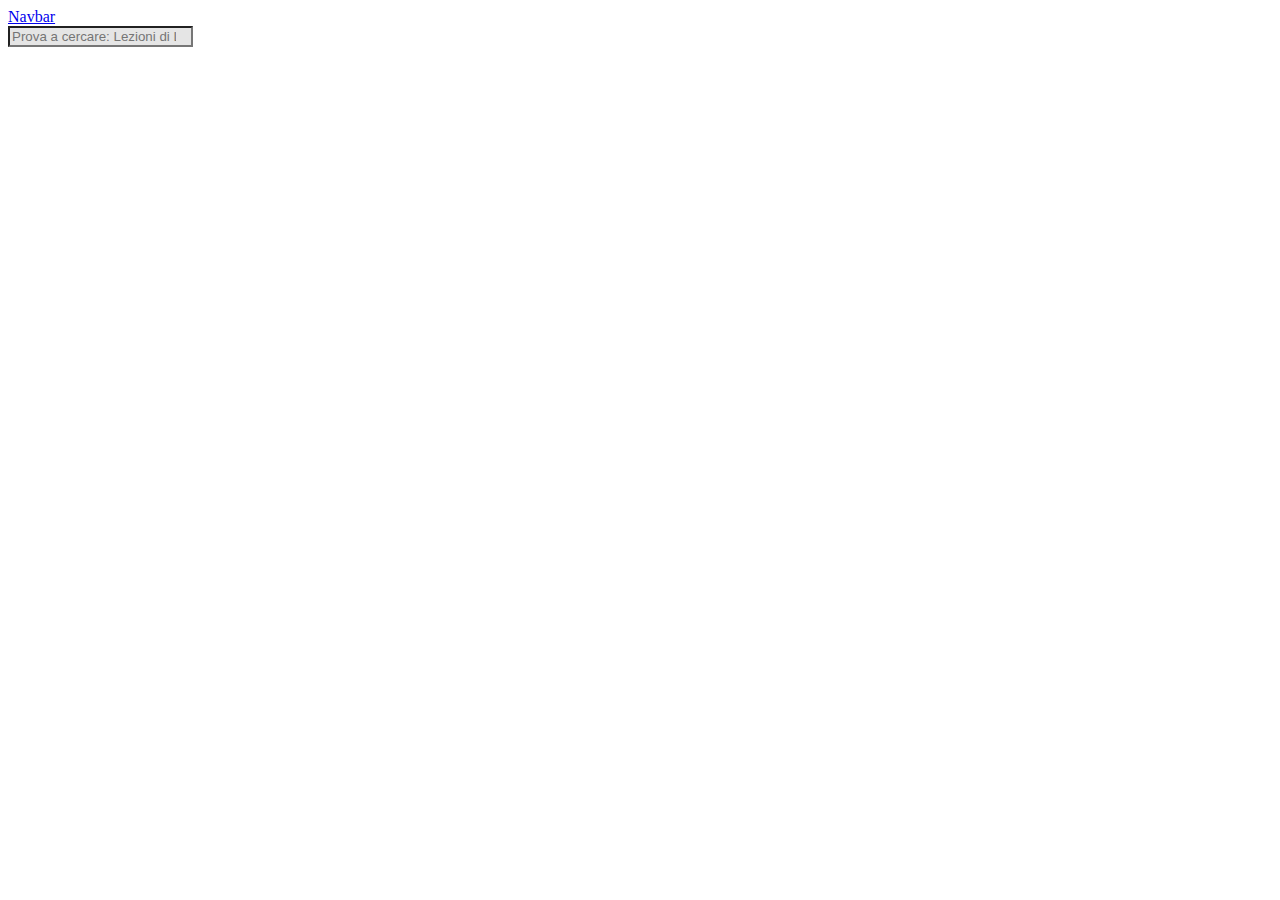
==== index.html @ 1f1ae482 "prima prova" ====
<!DOCTYPE html>
<html lang="en">
<head>
    <meta charset="UTF-8">
    <meta name="viewport" content="width=device-width, initial-scale=1.0">
    <title>Document</title>
    <!-- link per collegare foglio css  -->
    <link rel="stylesheet" href="style.css">
    <!-- link icone fontawsome -->
    <link rel="stylesheet" href="https://cdnjs.cloudflare.com/ajax/libs/font-awesome/6.5.1/css/all.min.css" integrity="sha512-DTOQO9RWCH3ppGqcWaEA1BIZOC6xxalwEsw9c2QQeAIftl+Vegovlnee1c9QX4TctnWMn13TZye+giMm8e2LwA==" crossorigin="anonymous" referrerpolicy="no-referrer">
    <!-- link bootstrap -->
    <link href="https://cdn.jsdelivr.net/npm/bootstrap@5.3.2/dist/css/bootstrap.min.css" rel="stylesheet" integrity="sha384-T3c6CoIi6uLrA9TneNEoa7RxnatzjcDSCmG1MXxSR1GAsXEV/Dwwykc2MPK8M2HN" crossorigin="anonymous">
</head>
<body>

    <div id="navbar">
        <nav class="navbar navbar-expand-lg bg-body-tertiary py-3 ">
            <div class="container-fluid flex-nowrap ">
              <a class="navbar-brand" href="#">Navbar</a>
                <div class="w-100 " id="navbarSupportedContent">
                    <form class="d-flex align-items-center " role="search">
                        <input class="form-control me-2 my_grey" type="search" placeholder="Prova a cercare: Lezioni di Lavarel" aria-label="Search">
                        <div class="row flex-nowrap align-items-center g-1  ">
                            <div class="col d-flex gap-1  d-sm-none d-lg-flex ">
                                <i class="fa-solid fa-circle-question"></i>
                                <i class="fa-solid fa-circle-question"></i>
                                <i class="fa-solid fa-circle-question"></i>
                                
                            </div>
                            <div class="col">
                                <i class="fa-solid fa-circle-question"></i>
                            </div>
                           
                        </div>
                    </form>
                    
                </div>
            </div>
          </nav>

    </div>



    <!-- link bootstrap body -->
    </body>
    <script src="https://cdn.jsdelivr.net/npm/bootstrap@5.3.2/dist/js/bootstrap.bundle.min.js" integrity="sha384-C6RzsynM9kWDrMNeT87bh95OGNyZPhcTNXj1NW7RuBCsyN/o0jlpcV8Qyq46cDfL" crossorigin="anonymous"></script>
</body>
</html>
---- style.css ----
.my_grey
{
    background-color: #E5E5E5;
}
#navbar .form-control
{
    background-color: #E5E5E5;
}
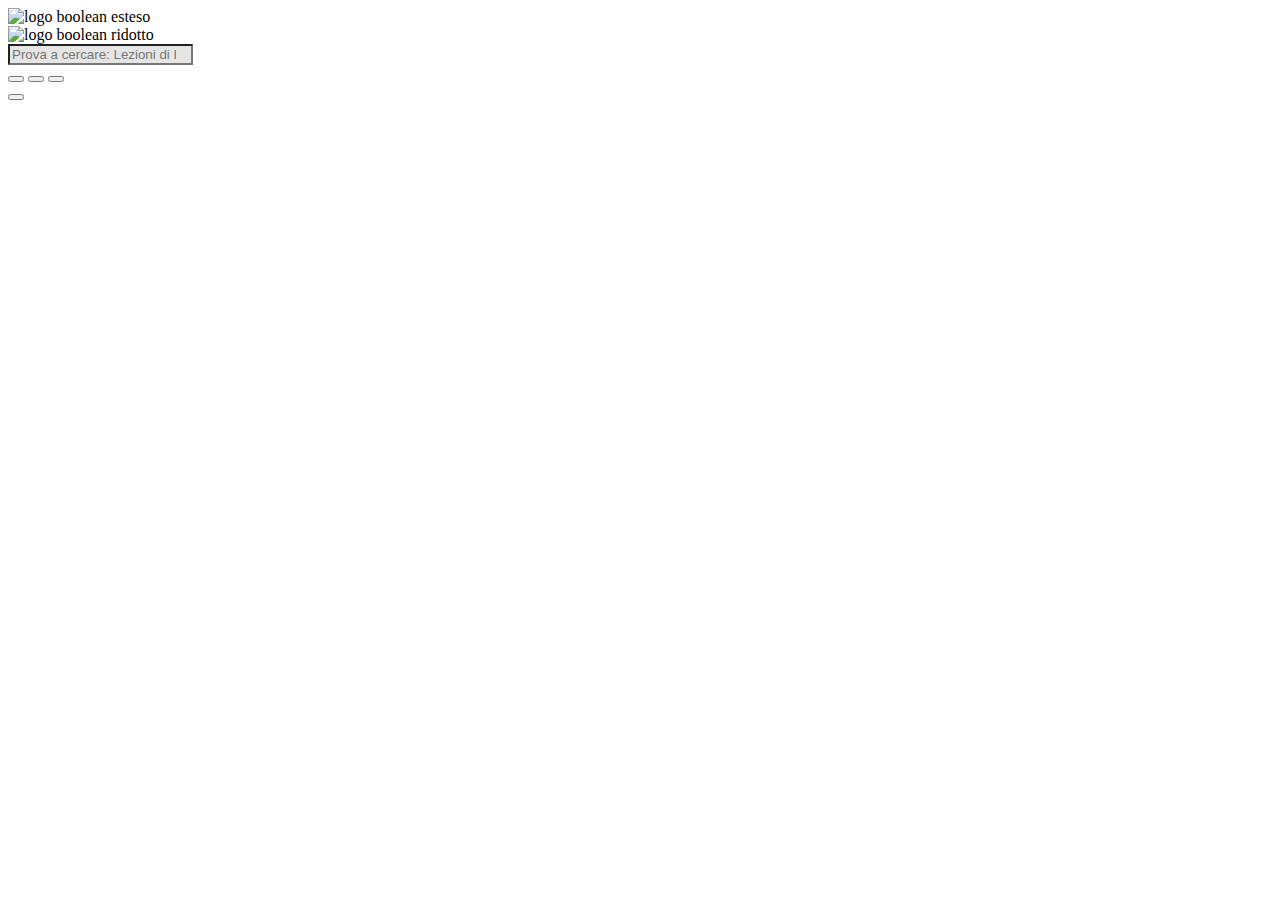
==== commit 407cedf7: "stilizzazione nav quasi completa da rivedere errore immagine piccola" ====
--- a/index.html
+++ b/index.html
@@ -12,26 +12,50 @@
     <link href="https://cdn.jsdelivr.net/npm/bootstrap@5.3.2/dist/css/bootstrap.min.css" rel="stylesheet" integrity="sha384-T3c6CoIi6uLrA9TneNEoa7RxnatzjcDSCmG1MXxSR1GAsXEV/Dwwykc2MPK8M2HN" crossorigin="anonymous">
 </head>
 <body>
-
+    <!-- inizio navbar  -->
     <div id="navbar">
         <nav class="navbar navbar-expand-lg bg-body-tertiary py-3 ">
             <div class="container-fluid flex-nowrap ">
-              <a class="navbar-brand" href="#">Navbar</a>
+            <!-- contenitore delle immagini  -->
+            <div class="col  px-3   ">
+            <!-- contenitore delle immagini  -->
+                <div class="row">
+                    <div id="logo_grandi schermi" class="col d-sm-none d-lg-block  ">
+                        <img src="../img di dashboard/img/logo.svg" alt="logo boolean esteso">
+                    </div>
+                    <div id="logo_piccoli_schermi" class="col-1  d-sm-block d-lg-none ">
+                        <img class="img-fluid  " src="../img di dashboard/img/mobile-logo.png" alt="logo boolean ridotto">
+                    </div>
+                    <!-- rivedere perchè immagine piccola esplode e occupa tutto  -->
+                </div>
+                <!-- contenitore delle immagini fine -->
+            </div>
                 <div class="w-100 " id="navbarSupportedContent">
                     <form class="d-flex align-items-center " role="search">
+                        <!-- barra di ricerca  -->
                         <input class="form-control me-2 my_grey" type="search" placeholder="Prova a cercare: Lezioni di Lavarel" aria-label="Search">
-                        <div class="row flex-nowrap align-items-center g-1  ">
-                            <div class="col d-flex gap-1  d-sm-none d-lg-flex ">
-                                <i class="fa-solid fa-circle-question"></i>
-                                <i class="fa-solid fa-circle-question"></i>
-                                <i class="fa-solid fa-circle-question"></i>
-                                
+                        <!-- barra di ricerca fine -->
+                        <!-- container dei bottoni  -->
+                        <div class="row flex-nowrap align-items-center   ">
+                            <div class="col d-flex gap-2   d-sm-none d-lg-flex align-items-center pe-0  ">
+                                <button type="button" class="btn btn-link p-0 ">
+                                    <i class="fa-solid fa-list-ul question_style"></i>
+                                </button>
+                                <button type="button" class="btn btn-link p-0 ">
+                                    <i class="fa-solid fa-circle-question question_style"></i>
+                                </button>
+                                <button type="button" class="btn btn-link p-0 ">
+                                    <i class="fa-solid fa-ellipsis-vertical question_style"></i>
+                                </button>    
                             </div>
                             <div class="col">
-                                <i class="fa-solid fa-circle-question"></i>
+                                <button type="button" class="btn btn-link p-0 ">
+                                    <i class="fa-solid fa-bell bell_style"></i>
+                                </button>
                             </div>
                            
                         </div>
+                        <!-- container dei bottoni fine -->
                     </form>
                     
                 </div>
@@ -39,6 +63,7 @@
           </nav>
 
     </div>
+    <!-- fine navbar  -->
 
 
 
--- a/style.css
+++ b/style.css
@@ -5,4 +5,14 @@
 #navbar .form-control
 {
     background-color: #E5E5E5;
+}
+.question_style
+{
+    text-decoration: none;
+    color:#5B5858 ;
+}
+.bell_style
+{
+    text-decoration: none;
+    color:#FF8F00 ;
 }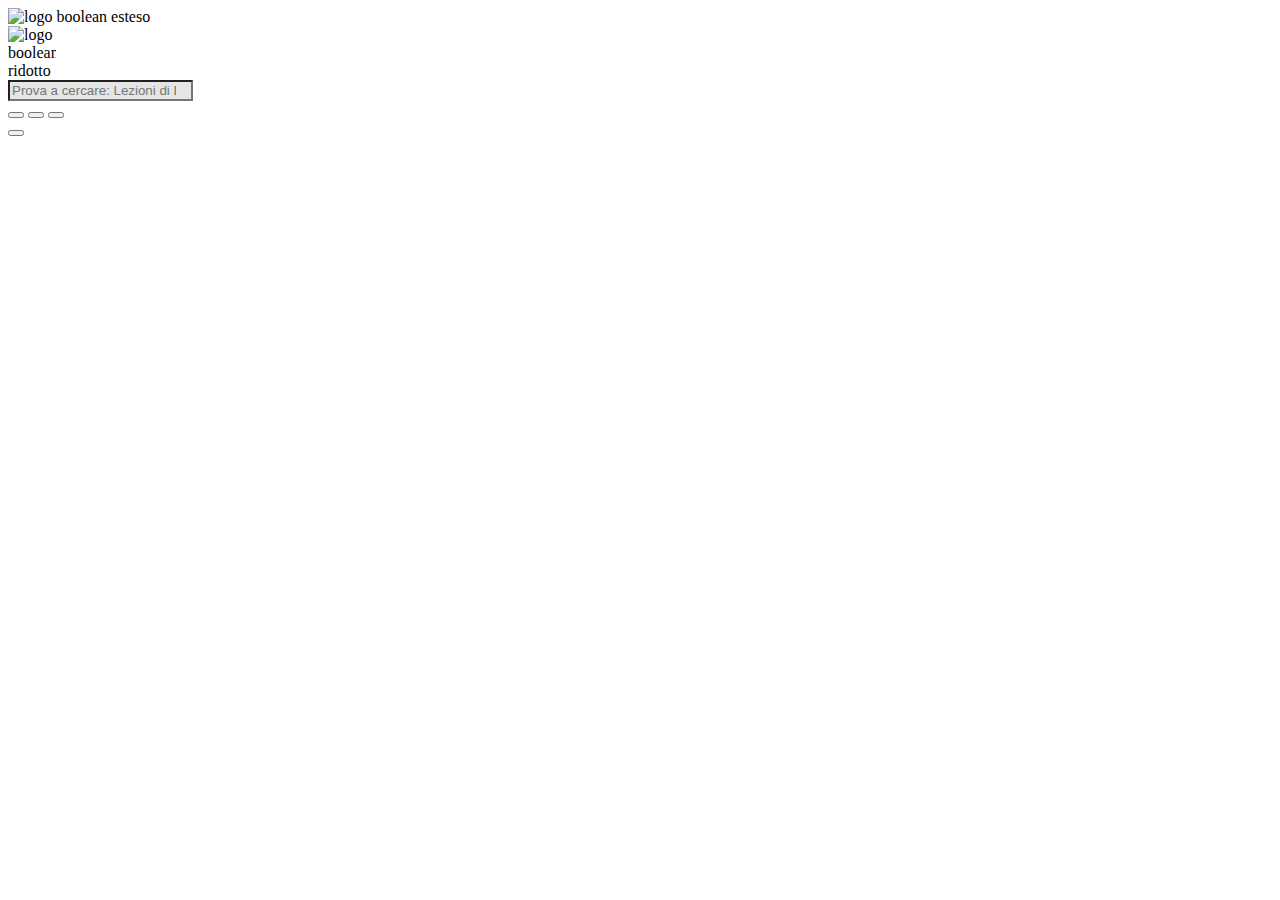
==== commit 4753cd76: "soluzione immagine implementata" ====
--- a/index.html
+++ b/index.html
@@ -15,7 +15,7 @@
     <!-- inizio navbar  -->
     <div id="navbar">
         <nav class="navbar navbar-expand-lg bg-body-tertiary py-3 ">
-            <div class="container-fluid flex-nowrap ">
+            <div class="container-fluid flex-nowrap bg-white ">
             <!-- contenitore delle immagini  -->
             <div class="col  px-3   ">
             <!-- contenitore delle immagini  -->
@@ -23,8 +23,9 @@
                     <div id="logo_grandi schermi" class="col d-sm-none d-lg-block  ">
                         <img src="../img di dashboard/img/logo.svg" alt="logo boolean esteso">
                     </div>
+
                     <div id="logo_piccoli_schermi" class="col-1  d-sm-block d-lg-none ">
-                        <img class="img-fluid  " src="../img di dashboard/img/mobile-logo.png" alt="logo boolean ridotto">
+                        <img class=" piccola_img " src="../img di dashboard/img/mobile-logo.png" alt="logo boolean ridotto">
                     </div>
                     <!-- rivedere perchè immagine piccola esplode e occupa tutto  -->
                 </div>
@@ -39,18 +40,18 @@
                         <div class="row flex-nowrap align-items-center   ">
                             <div class="col d-flex gap-2   d-sm-none d-lg-flex align-items-center pe-0  ">
                                 <button type="button" class="btn btn-link p-0 ">
-                                    <i class="fa-solid fa-list-ul question_style"></i>
+                                    <i class="fa-solid fa-list-ul text-decoration-none question_style"></i>
                                 </button>
                                 <button type="button" class="btn btn-link p-0 ">
-                                    <i class="fa-solid fa-circle-question question_style"></i>
+                                    <i class="fa-solid fa-circle-question question_style text-decoration-none"></i>
                                 </button>
                                 <button type="button" class="btn btn-link p-0 ">
-                                    <i class="fa-solid fa-ellipsis-vertical question_style"></i>
+                                    <i class="fa-solid fa-ellipsis-vertical question_style text-decoration-none"></i>
                                 </button>    
                             </div>
                             <div class="col">
                                 <button type="button" class="btn btn-link p-0 ">
-                                    <i class="fa-solid fa-bell bell_style"></i>
+                                    <i class="fa-solid fa-bell bell_style text-decoration-none"></i>
                                 </button>
                             </div>
                            
--- a/style.css
+++ b/style.css
@@ -8,11 +8,14 @@
 }
 .question_style
 {
-    text-decoration: none;
     color:#5B5858 ;
 }
 .bell_style
 {
-    text-decoration: none;
     color:#FF8F00 ;
+}
+.piccola_img
+{
+    max-width: 48px;
+    /* soluzione temporanea grandezza img piccola da rivedere  */
 }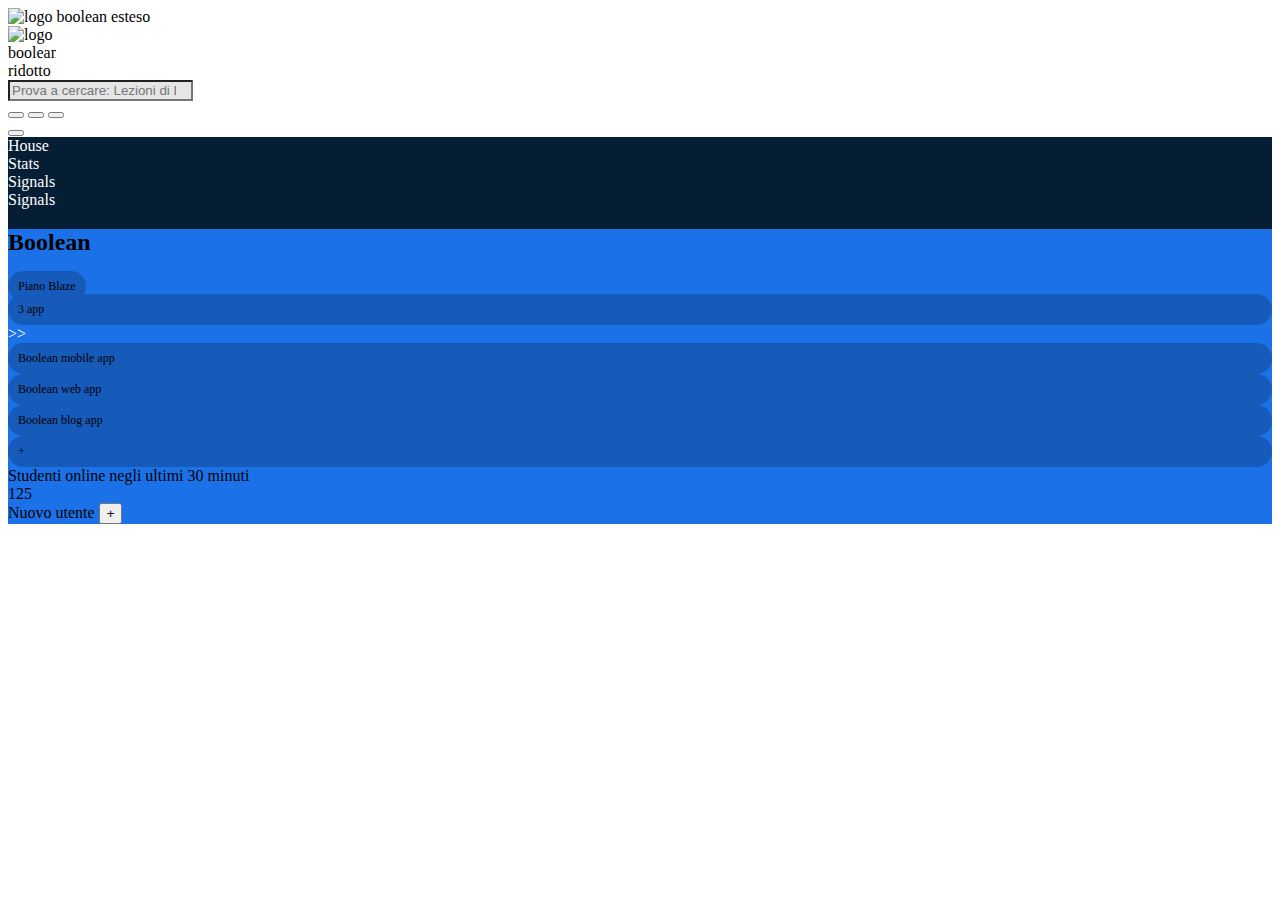
==== commit 74ab5b72: "stile perma parte del main" ====
--- a/index.html
+++ b/index.html
@@ -12,64 +12,142 @@
     <link href="https://cdn.jsdelivr.net/npm/bootstrap@5.3.2/dist/css/bootstrap.min.css" rel="stylesheet" integrity="sha384-T3c6CoIi6uLrA9TneNEoa7RxnatzjcDSCmG1MXxSR1GAsXEV/Dwwykc2MPK8M2HN" crossorigin="anonymous">
 </head>
 <body>
-    <!-- inizio navbar  -->
-    <div id="navbar">
-        <nav class="navbar navbar-expand-lg bg-body-tertiary py-3 ">
-            <div class="container-fluid flex-nowrap bg-white ">
-            <!-- contenitore delle immagini  -->
-            <div class="col  px-3   ">
-            <!-- contenitore delle immagini  -->
+    <div class="container_all">
+        <div id="row_navbar" class="row ">
+            <div id="navbar">
+                <nav class="navbar navbar-expand-lg bg-body-tertiary py-3 ">
+                    <div class="container-fluid flex-nowrap bg-white ">
+                    <!-- contenitore delle immagini  -->
+                    <div class="col  px-3   ">
+                    <!-- contenitore delle immagini  -->
+                        <div class="row">
+                            <div id="logo_grandi schermi" class="col d-sm-none d-lg-block  ">
+                                <img src="../img di dashboard/img/logo.svg" alt="logo boolean esteso">
+                            </div>
+        
+                            <div id="logo_piccoli_schermi" class="col-1  d-sm-block d-lg-none ">
+                                <img class=" piccola_img " src="../img di dashboard/img/mobile-logo.png" alt="logo boolean ridotto">
+                            </div>
+                            <!-- rivedere perchè immagine piccola esplode e occupa tutto  -->
+                        </div>
+                        <!-- contenitore delle immagini fine -->
+                    </div>
+                        <div class="w-100 " id="navbarSupportedContent">
+                            <form class="d-flex align-items-center " role="search">
+                                <!-- barra di ricerca  -->
+                                <input class="form-control me-2 my_grey" type="search" placeholder="Prova a cercare: Lezioni di Lavarel" aria-label="Search">
+                                <!-- barra di ricerca fine -->
+                                <!-- container dei bottoni  -->
+                                <div class="row flex-nowrap align-items-center   ">
+                                    <div class="col d-flex gap-2   d-sm-none d-lg-flex align-items-center pe-0  ">
+                                        <button type="button" class="btn btn-link p-0 ">
+                                            <i class="fa-solid fa-list-ul text-decoration-none question_style"></i>
+                                        </button>
+                                        <button type="button" class="btn btn-link p-0 ">
+                                            <i class="fa-solid fa-circle-question question_style text-decoration-none"></i>
+                                        </button>
+                                        <button type="button" class="btn btn-link p-0 ">
+                                            <i class="fa-solid fa-ellipsis-vertical question_style text-decoration-none"></i>
+                                        </button>    
+                                    </div>
+                                    <div class="col">
+                                        <button type="button" class="btn btn-link p-0 ">
+                                            <i class="fa-solid fa-bell bell_style text-decoration-none"></i>
+                                        </button>
+                                    </div>
+                                   
+                                </div>
+                                <!-- container dei bottoni fine -->
+                            </form>
+                            
+                        </div>
+                    </div>
+                  </nav>
+        
+            </div>
+        </div>
+        <div id="row_main" class="row vh-100 ">
+            <div id="aside" class="d-flex flex-column justify-content-between align-items-center  py-4 px-2   my_width vh-100  ">
+                <div class="row align-items-center">
+                    <div id="caselle" class="col-12 py-1  text-center fs-5   ">
+                        <i class="fa-solid fa-house"></i>
+                        <span id="scomparsa">House</span>
+                    </div>
+                    <div id="caselle" class="col-12 py-1 text-center fs-5   ">
+                        <i class="fa-solid fa-chart-simple"></i>
+                        <span id="scomparsa">Stats</span>
+                    </div>
+                    <div id="caselle" class="col-12 py-1 text-center fs-5   ">
+                        <i class="fa-solid fa-signal"></i>
+                        <span id="scomparsa">Signals</span>
+                    </div>
+                </div>
                 <div class="row">
-                    <div id="logo_grandi schermi" class="col d-sm-none d-lg-block  ">
-                        <img src="../img di dashboard/img/logo.svg" alt="logo boolean esteso">
+                    <div id="caselle" class="col-12 py-1 text-center fs-5   ">
+                        <i class="fa-solid fa-gear"></i>
+                        <span id="scomparsa">Signals</span>
                     </div>
-
-                    <div id="logo_piccoli_schermi" class="col-1  d-sm-block d-lg-none ">
-                        <img class=" piccola_img " src="../img di dashboard/img/mobile-logo.png" alt="logo boolean ridotto">
-                    </div>
-                    <!-- rivedere perchè immagine piccola esplode e occupa tutto  -->
-                </div>
-                <!-- contenitore delle immagini fine -->
-            </div>
-                <div class="w-100 " id="navbarSupportedContent">
-                    <form class="d-flex align-items-center " role="search">
-                        <!-- barra di ricerca  -->
-                        <input class="form-control me-2 my_grey" type="search" placeholder="Prova a cercare: Lezioni di Lavarel" aria-label="Search">
-                        <!-- barra di ricerca fine -->
-                        <!-- container dei bottoni  -->
-                        <div class="row flex-nowrap align-items-center   ">
-                            <div class="col d-flex gap-2   d-sm-none d-lg-flex align-items-center pe-0  ">
-                                <button type="button" class="btn btn-link p-0 ">
-                                    <i class="fa-solid fa-list-ul text-decoration-none question_style"></i>
-                                </button>
-                                <button type="button" class="btn btn-link p-0 ">
-                                    <i class="fa-solid fa-circle-question question_style text-decoration-none"></i>
-                                </button>
-                                <button type="button" class="btn btn-link p-0 ">
-                                    <i class="fa-solid fa-ellipsis-vertical question_style text-decoration-none"></i>
-                                </button>    
-                            </div>
-                            <div class="col">
-                                <button type="button" class="btn btn-link p-0 ">
-                                    <i class="fa-solid fa-bell bell_style text-decoration-none"></i>
-                                </button>
-                            </div>
-                           
-                        </div>
-                        <!-- container dei bottoni fine -->
-                    </form>
-                    
                 </div>
             </div>
-          </nav>
+            <div id="main" class="col d-flex flex-column  bg-danger ">
+                <div id="head_main" class="row py-4  ps-2  fs-6  ">
+                    <div class="container p-0 ">
+                        <div class="row">
+                          <div class="col  d-flex flex-column  align-items-center   ">
+                            <div id="titolo" class="col-12  d-flex align-items-center gap-2 mb-3    ">
+                                <h2>Boolean</h2>
+                                <span class="icone">Piano Blaze</span>
+                            </div>
+                            <div class="col d-flex align-items-center  fs-6 gap-2  ">
+                                <div class="col text-light   icone">
+                                    <span>3 app</span>
+                                </div>
+                                <span id="caselle" class="fs-4 "> >> </span>
+                                <div id="scomparsa" class="col-3 icone text-light">
+                                    <span>Boolean mobile app</span>
+                                </div>
+                                <div id="scomparsa" class="col-3 icone text-light">
+                                    <span>Boolean web app</span>
+                                </div>
+                                <div id="scomparsa" class="col-3 icone text-light">
+                                    <span>Boolean blog app</span>
+                                </div>
+                                <div class="col- icone text-light d-lg-none ">
+                                    <span>+</span>
+                                </div>
+                            </div>
+                            
+                          </div>
+                          <div id="studenti_online" class="col text-light">
+                            <div class="row col-12 mb-4    ">
+                                <span>Studenti online negli ultimi 30 minuti</span>
+                            </div>
+                            <div class="row col-12">
+                                <span class="fs-1 ">125</span>
+                            </div>
+                            
+                          </div>
+                          <div id="nuovo_utente" class="col">
+                            <span class="text-light me-3  ">Nuovo utente</span>
+                            <button type="button" class="btn btn-primary border border-white">+</button>
+                          </div>
+                        </div>
+                      </div>
+                </div>
+                <div id="body_main" class="row">
+                    <div class="col"></div>
+                    <div class="col"></div>
+                </div>
+            </div>
+        </div>
+    </div>
+        
 
-    </div>
-    <!-- fine navbar  -->
+
 
 
 
     <!-- link bootstrap body -->
-    </body>
     <script src="https://cdn.jsdelivr.net/npm/bootstrap@5.3.2/dist/js/bootstrap.bundle.min.js" integrity="sha384-C6RzsynM9kWDrMNeT87bh95OGNyZPhcTNXj1NW7RuBCsyN/o0jlpcV8Qyq46cDfL" crossorigin="anonymous"></script>
 </body>
-</html>
+</html>--- a/style.css
+++ b/style.css
@@ -1,3 +1,5 @@
+
+/* stile colore per navbar */
 .my_grey
 {
     background-color: #E5E5E5;
@@ -18,4 +20,72 @@
 {
     max-width: 48px;
     /* soluzione temporanea grandezza img piccola da rivedere  */
-}+}
+#azioni
+{
+    padding: 8px 12px 8px 12px;
+}
+/* stile colore per navbar fine  */
+/* inizio aside  */
+#row_main .my_width{
+    width: 190px;
+}
+#row_main
+{
+    background-color: #051E34;
+}
+#caselle
+{
+    color: white;
+}
+/* fine aside  */
+/* inizio main  */
+#main
+{
+    overflow-y: auto;
+}
+#head_main
+{
+    background-color:#1B72E8 ;
+}
+.icone
+{
+    background-color: #165BBA;
+    border-radius: 30px;
+    padding: 8px 10px ;
+    font-size: 12px;
+}
+
+.scomparsa
+{
+    display: none;
+}
+#lista_classi img
+{
+    height: 30px;
+}
+.grigiochiaro
+{
+    background-color:#F7F7F7 ;
+}
+/* fine main  */
+/* inizio stilizzazione per dispositivi  */
+/* dispositivi medi */
+@media screen and (max-device-width:991px) 
+{
+    #row_main .my_width
+    {
+        width: 68px;
+    }
+    #scomparsa
+    {
+        display: none;
+    }
+}
+/* dispositivi medi fine */
+/* dispositivi piccoli */
+@media screen and (max-device-width:576px) {
+    
+}
+/* dispositivi piccoli fine */
+/* fine stilizzazione per dispositivi  */